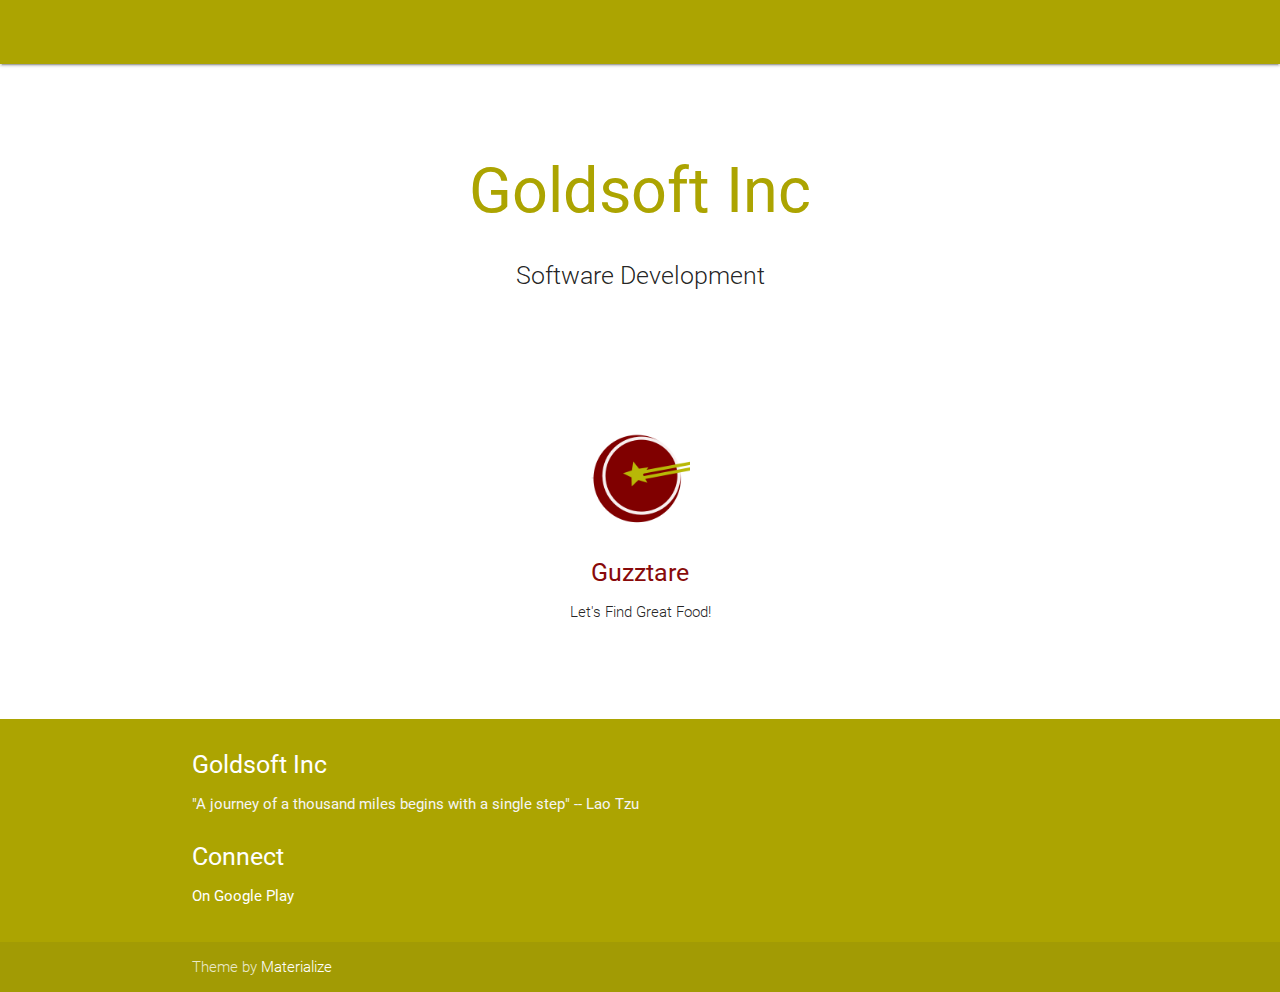
==== index.html @ 1be5069a "initial commit" ====
<!DOCTYPE html>
<html lang="en">
<head>
  <meta http-equiv="Content-Type" content="text/html; charset=UTF-8"/>
  <meta name="viewport" content="width=device-width, initial-scale=1, maximum-scale=1.0"/>
  <title>Goldsoft Inc</title>

  <!-- CSS  -->
  <link href="https://fonts.googleapis.com/icon?family=Material+Icons" rel="stylesheet">
  <link href="css/materialize.css" type="text/css" rel="stylesheet" media="screen,projection"/>
  <link href="css/style.css" type="text/css" rel="stylesheet" media="screen,projection"/>
  <link rel="shortcut icon" href="favicon.ico" type="image/x-icon" />
</head>
<body>
  <nav class="gold" role="navigation">
    <div class="nav-wrapper container"><a id="logo-container" href="#" class="brand-logo"></a>

      <!--
      <ul class="right hide-on-med-and-down">
        <li><a href="#">Home</a></li>
      </ul>

      <ul id="nav-mobile" class="side-nav">
        <li><a href="#">Home</a></li>
      </ul>
      <a href="#" data-activates="nav-mobile" class="button-collapse"><i class="material-icons">menu</i></a>
      -->

    </div>
  </nav>
  <div class="section no-pad-bot" id="index-banner">
    <div class="container">
      <br><br>
      <h1 class="header center gold-text">Goldsoft Inc</h1>
      <div class="row center">
        <h5 class="header col s12 light">Software Development</h5>
      </div>
      <div class="row center">
        <!-- <a href="" id="download-button" class="btn-large waves-effect waves-light gold">Goldsoft Inc</a> -->
      </div>
      <br><br>

    </div>
  </div>


  <div class="container">
    <div class="section">

      <!--   Icon Section   -->
      <div class="row">
        <div class="col s12">
          <div class="icon-block">
            <!-- <h2 class="center dark-maroon-text"><i class="material-icons">favorite_border</i></h2> -->
            <h2 class="center"><a class="center" href="http://www.guzztare.com"><img class="center icon-size" src="images/guzztare_main_logo.png"></a></h2>
            <h5 class="center red-text darken-4"><a href="https://play.google.com/store/apps/details?id=com.goldsoft.app.guzztare" class="dark-maroon-text">Guzztare</a></h5>

            <p class="light center">Let's Find Great Food!</p>
          </div>
        </div>

      </div>

    </div>
    <br><br>
  </div>

  <footer class="page-footer gold">
    <div class="container">
      <div class="row">
        <div class="col l12 s12">
          <h5 class="white-text">Goldsoft Inc</h5>
          <p class="grey-text text-lighten-4">"A journey of a thousand miles begins with a single step" -- Lao Tzu</p>
        </div>

        <div class="col l3 s12">
          <h5 class="white-text">Connect</h5>
          <ul>
            <li><a class="white-text" href="https://play.google.com/store/apps/developer?id=Goldsoft+Inc">On Google Play</a></li>
          </ul>
        </div>

      </div>
    </div>
    <div class="footer-copyright">
      <div class="container">
      Theme by <a class="white-text" href="http://materializecss.com">Materialize</a>
      </div>
    </div>
  </footer>


  <!--  Scripts-->
  <script src="https://code.jquery.com/jquery-2.1.1.min.js"></script>
  <script src="js/materialize.js"></script>
  <script src="js/init.js"></script>

  </body>
</html>
---- css/style.css ----
/* Custom Stylesheet */
/**
 * Use this file to override Materialize files so you can update
 * the core Materialize files in the future
 *
 * Made By MaterializeCSS.com
 */

.icon-block {
  padding: 0 15px;
}
.icon-block .material-icons {
	font-size: inherit;
}

.gold-text {
    color: #aca401 !important;
}

.gold {
    background-color: #aca401 !important;
}

.dark-maroon-text {
    color: #880a0a !important;
}

.dark-maroon {
    background-color: #880a0a !important;
}

.icon-size {
    width: 100px;
    height: 100px;
}
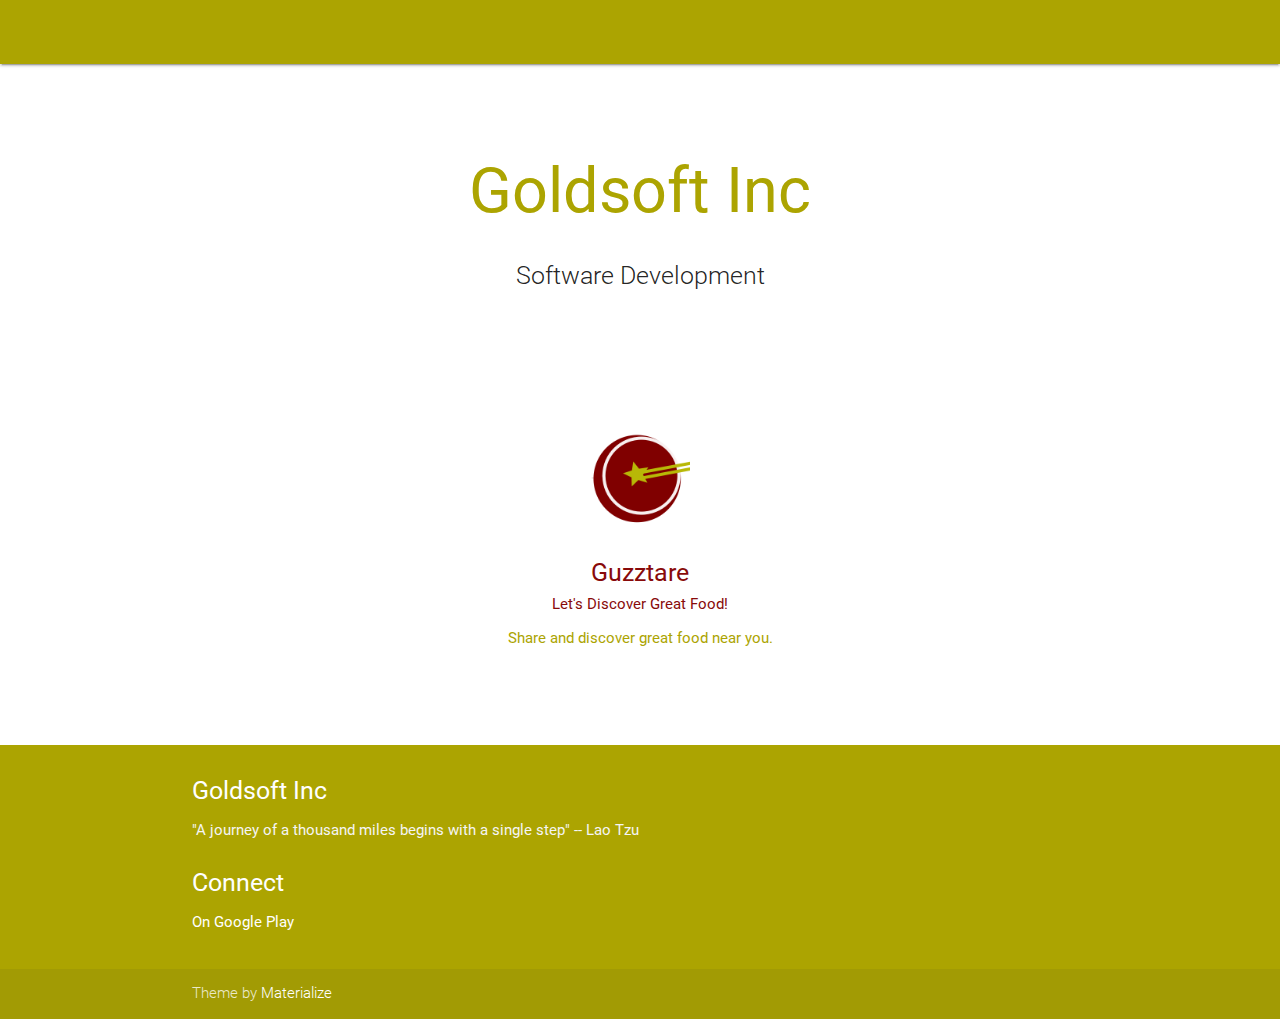
==== commit fcfeb28a: "update text" ====
--- a/index.html
+++ b/index.html
@@ -1,99 +1,100 @@
-<!DOCTYPE html>
-<html lang="en">
-<head>
-  <meta http-equiv="Content-Type" content="text/html; charset=UTF-8"/>
-  <meta name="viewport" content="width=device-width, initial-scale=1, maximum-scale=1.0"/>
-  <title>Goldsoft Inc</title>
-
-  <!-- CSS  -->
-  <link href="https://fonts.googleapis.com/icon?family=Material+Icons" rel="stylesheet">
-  <link href="css/materialize.css" type="text/css" rel="stylesheet" media="screen,projection"/>
-  <link href="css/style.css" type="text/css" rel="stylesheet" media="screen,projection"/>
-  <link rel="shortcut icon" href="favicon.ico" type="image/x-icon" />
-</head>
-<body>
-  <nav class="gold" role="navigation">
-    <div class="nav-wrapper container"><a id="logo-container" href="#" class="brand-logo"></a>
-
-      <!--
-      <ul class="right hide-on-med-and-down">
-        <li><a href="#">Home</a></li>
-      </ul>
-
-      <ul id="nav-mobile" class="side-nav">
-        <li><a href="#">Home</a></li>
-      </ul>
-      <a href="#" data-activates="nav-mobile" class="button-collapse"><i class="material-icons">menu</i></a>
-      -->
-
-    </div>
-  </nav>
-  <div class="section no-pad-bot" id="index-banner">
-    <div class="container">
-      <br><br>
-      <h1 class="header center gold-text">Goldsoft Inc</h1>
-      <div class="row center">
-        <h5 class="header col s12 light">Software Development</h5>
-      </div>
-      <div class="row center">
-        <!-- <a href="" id="download-button" class="btn-large waves-effect waves-light gold">Goldsoft Inc</a> -->
-      </div>
-      <br><br>
-
-    </div>
-  </div>
-
-
-  <div class="container">
-    <div class="section">
-
-      <!--   Icon Section   -->
-      <div class="row">
-        <div class="col s12">
-          <div class="icon-block">
-            <!-- <h2 class="center dark-maroon-text"><i class="material-icons">favorite_border</i></h2> -->
-            <h2 class="center"><a class="center" href="http://www.guzztare.com"><img class="center icon-size" src="images/guzztare_main_logo.png"></a></h2>
-            <h5 class="center red-text darken-4"><a href="https://play.google.com/store/apps/details?id=com.goldsoft.app.guzztare" class="dark-maroon-text">Guzztare</a></h5>
-
-            <p class="light center">Let's Find Great Food!</p>
-          </div>
-        </div>
-
-      </div>
-
-    </div>
-    <br><br>
-  </div>
-
-  <footer class="page-footer gold">
-    <div class="container">
-      <div class="row">
-        <div class="col l12 s12">
-          <h5 class="white-text">Goldsoft Inc</h5>
-          <p class="grey-text text-lighten-4">"A journey of a thousand miles begins with a single step" -- Lao Tzu</p>
-        </div>
-
-        <div class="col l3 s12">
-          <h5 class="white-text">Connect</h5>
-          <ul>
-            <li><a class="white-text" href="https://play.google.com/store/apps/developer?id=Goldsoft+Inc">On Google Play</a></li>
-          </ul>
-        </div>
-
-      </div>
-    </div>
-    <div class="footer-copyright">
-      <div class="container">
-      Theme by <a class="white-text" href="http://materializecss.com">Materialize</a>
-      </div>
-    </div>
-  </footer>
-
-
-  <!--  Scripts-->
-  <script src="https://code.jquery.com/jquery-2.1.1.min.js"></script>
-  <script src="js/materialize.js"></script>
-  <script src="js/init.js"></script>
-
-  </body>
-</html>
+<!DOCTYPE html>
+<html lang="en">
+<head>
+  <meta http-equiv="Content-Type" content="text/html; charset=UTF-8"/>
+  <meta name="viewport" content="width=device-width, initial-scale=1, maximum-scale=1.0"/>
+  <title>Goldsoft Inc</title>
+
+  <!-- CSS  -->
+  <link href="https://fonts.googleapis.com/icon?family=Material+Icons" rel="stylesheet">
+  <link href="css/materialize.css" type="text/css" rel="stylesheet" media="screen,projection"/>
+  <link href="css/style.css" type="text/css" rel="stylesheet" media="screen,projection"/>
+  <link rel="shortcut icon" href="favicon.ico" type="image/x-icon" />
+</head>
+<body>
+  <nav class="gold" role="navigation">
+    <div class="nav-wrapper container"><a id="logo-container" href="#" class="brand-logo"></a>
+
+      <!--
+      <ul class="right hide-on-med-and-down">
+        <li><a href="#">Home</a></li>
+      </ul>
+
+      <ul id="nav-mobile" class="side-nav">
+        <li><a href="#">Home</a></li>
+      </ul>
+      <a href="#" data-activates="nav-mobile" class="button-collapse"><i class="material-icons">menu</i></a>
+      -->
+
+    </div>
+  </nav>
+  <div class="section no-pad-bot" id="index-banner">
+    <div class="container">
+      <br><br>
+      <h1 class="header center gold-text">Goldsoft Inc</h1>
+      <div class="row center">
+        <h5 class="header col s12 light">Software Development</h5>
+      </div>
+      <div class="row center">
+        <!-- <a href="" id="download-button" class="btn-large waves-effect waves-light gold">Goldsoft Inc</a> -->
+      </div>
+      <br><br>
+
+    </div>
+  </div>
+
+
+  <div class="container">
+    <div class="section">
+
+      <!--   Icon Section   -->
+      <div class="row">
+        <div class="col s12">
+          <div class="icon-block">
+            <!-- <h2 class="center dark-maroon-text"><i class="material-icons">favorite_border</i></h2> -->
+            <h2 class="center"><a class="center" href="http://www.guzztare.com"><img class="center icon-size" src="images/guzztare_main_logo.png"></a></h2>
+            <h5 class="center red-text darken-4"><a href="https://play.google.com/store/apps/details?id=com.goldsoft.app.guzztare" class="dark-maroon-text">Guzztare</a></h5>
+
+            <h6 class="center dark-maroon-text">Let's Discover Great Food!</h6>
+            <a class="center" href="http://www.guzztare.com"><p class="center gold-text">Share and discover great food near you.</p></a>
+          </div>
+        </div>
+
+      </div>
+
+    </div>
+    <br><br>
+  </div>
+
+  <footer class="page-footer gold">
+    <div class="container">
+      <div class="row">
+        <div class="col l12 s12">
+          <h5 class="white-text">Goldsoft Inc</h5>
+          <p class="grey-text text-lighten-4">"A journey of a thousand miles begins with a single step" -- Lao Tzu</p>
+        </div>
+
+        <div class="col l3 s12">
+          <h5 class="white-text">Connect</h5>
+          <ul>
+            <li><a class="white-text" href="https://play.google.com/store/apps/developer?id=Goldsoft+Inc">On Google Play</a></li>
+          </ul>
+        </div>
+
+      </div>
+    </div>
+    <div class="footer-copyright">
+      <div class="container">
+      Theme by <a class="white-text" href="http://materializecss.com">Materialize</a>
+      </div>
+    </div>
+  </footer>
+
+
+  <!--  Scripts-->
+  <script src="https://code.jquery.com/jquery-2.1.1.min.js"></script>
+  <script src="js/materialize.js"></script>
+  <script src="js/init.js"></script>
+
+  </body>
+</html>
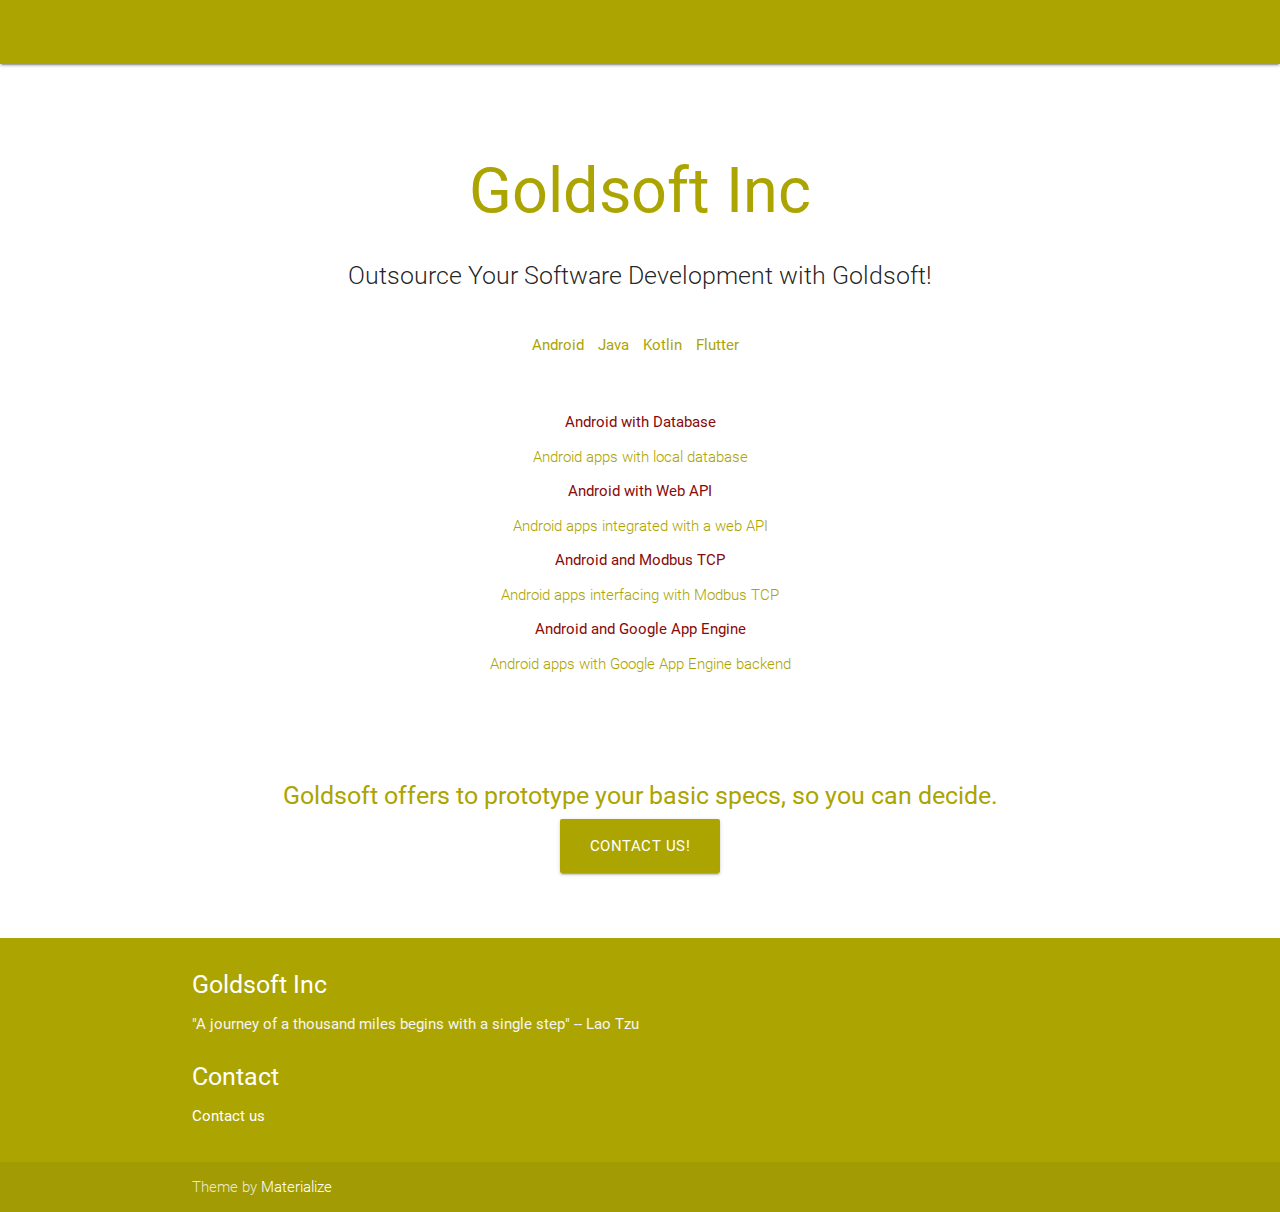
==== commit 832a9cbd: "update page" ====
--- a/index.html
+++ b/index.html
@@ -3,6 +3,8 @@
 <head>
   <meta http-equiv="Content-Type" content="text/html; charset=UTF-8"/>
   <meta name="viewport" content="width=device-width, initial-scale=1, maximum-scale=1.0"/>
+  <meta name="keywords" content="android, android development outsourcing, java, kotlin, database" />
+  <meta name="description" content="android development outsourcing" />
   <title>Goldsoft Inc</title>
 
   <!-- CSS  -->
@@ -33,13 +35,23 @@
       <br><br>
       <h1 class="header center gold-text">Goldsoft Inc</h1>
       <div class="row center">
-        <h5 class="header col s12 light">Software Development</h5>
+        <h5 class="header col s12 light">Outsource Your Software Development with Goldsoft!</h5>
       </div>
       <div class="row center">
         <!-- <a href="" id="download-button" class="btn-large waves-effect waves-light gold">Goldsoft Inc</a> -->
+
+        <div class="col s12">
+
+          <ul class="inlinelist">
+            <li class="gold-text">Android</li>
+            <li class="gold-text">Java</li>
+            <li class="gold-text">Kotlin</li>
+            <li class="gold-text">Flutter</li>
+          </ul>
+        </div>
       </div>
-      <br><br>
 
+      </div>
     </div>
   </div>
 
@@ -52,16 +64,40 @@
         <div class="col s12">
           <div class="icon-block">
             <!-- <h2 class="center dark-maroon-text"><i class="material-icons">favorite_border</i></h2> -->
-            <h2 class="center"><a class="center" href="http://www.guzztare.com"><img class="center icon-size" src="images/guzztare_main_logo.png"></a></h2>
-            <h5 class="center red-text darken-4"><a href="https://play.google.com/store/apps/details?id=com.goldsoft.app.guzztare" class="dark-maroon-text">Guzztare</a></h5>
+            <!-- <h2 class="center"><a class="center" href="http://www.guzztare.com"><img class="center icon-size" src="images/guzztare_main_logo.png"></a></h2> -->
+            <!-- <h5 class="center red-text darken-4"><a href="https://play.google.com/store/apps/details?id=com.goldsoft.app.guzztare" class="dark-maroon-text">Guzztare</a></h5> -->
 
-            <h6 class="center dark-maroon-text">Let's Discover Great Food!</h6>
-            <a class="center" href="http://www.guzztare.com"><p class="center gold-text">Share and discover great food near you.</p></a>
+            <h6 class="center dark-maroon-text">Android with Database</h6>
+            <p class="center gold-text light">Android apps with local database</p>
           </div>
+
+          <div class="icon-block">
+            <h6 class="center dark-maroon-text">Android with Web API</h6>
+            <p class="center gold-text light">Android apps integrated with a web API</p>
+          </div>
+
+          <div class="icon-block">
+            <h6 class="center dark-maroon-text">Android and Modbus TCP</h6>
+            <p class="center gold-text light">Android apps interfacing with Modbus TCP</p>
+          </div>
+
+          <div class="icon-block">
+            <h6 class="center dark-maroon-text">Android and Google App Engine</h6>
+            <p class="center gold-text light">Android apps with Google App Engine backend</p>
+          </div>
+
         </div>
 
       </div>
 
+    </div>
+    <br><br>
+  </div>
+
+  <div class="container">
+    <div class="row center">
+      <h5 class="gold-text">Goldsoft offers to prototype your basic specs, so you can decide.</h5>
+      <a href="mailto: goldsoft.inc @ gmail.com" class="btn-large gold">Contact us!</a>
     </div>
     <br><br>
   </div>
@@ -75,9 +111,9 @@
         </div>
 
         <div class="col l3 s12">
-          <h5 class="white-text">Connect</h5>
+          <h5 class="white-text">Contact</h5>
           <ul>
-            <li><a class="white-text" href="https://play.google.com/store/apps/developer?id=Goldsoft+Inc">On Google Play</a></li>
+            <li><a class="white-text" href="mailto: goldsoft.inc @ gmail.com">Contact</a> us</li>
           </ul>
         </div>
 
--- a/css/style.css
+++ b/css/style.css
@@ -32,4 +32,9 @@
 .icon-size {
     width: 100px;
     height: 100px;
-}+}
+
+ul.inlinelist li {
+  display: inline;
+  padding-right: 10px;
+}
